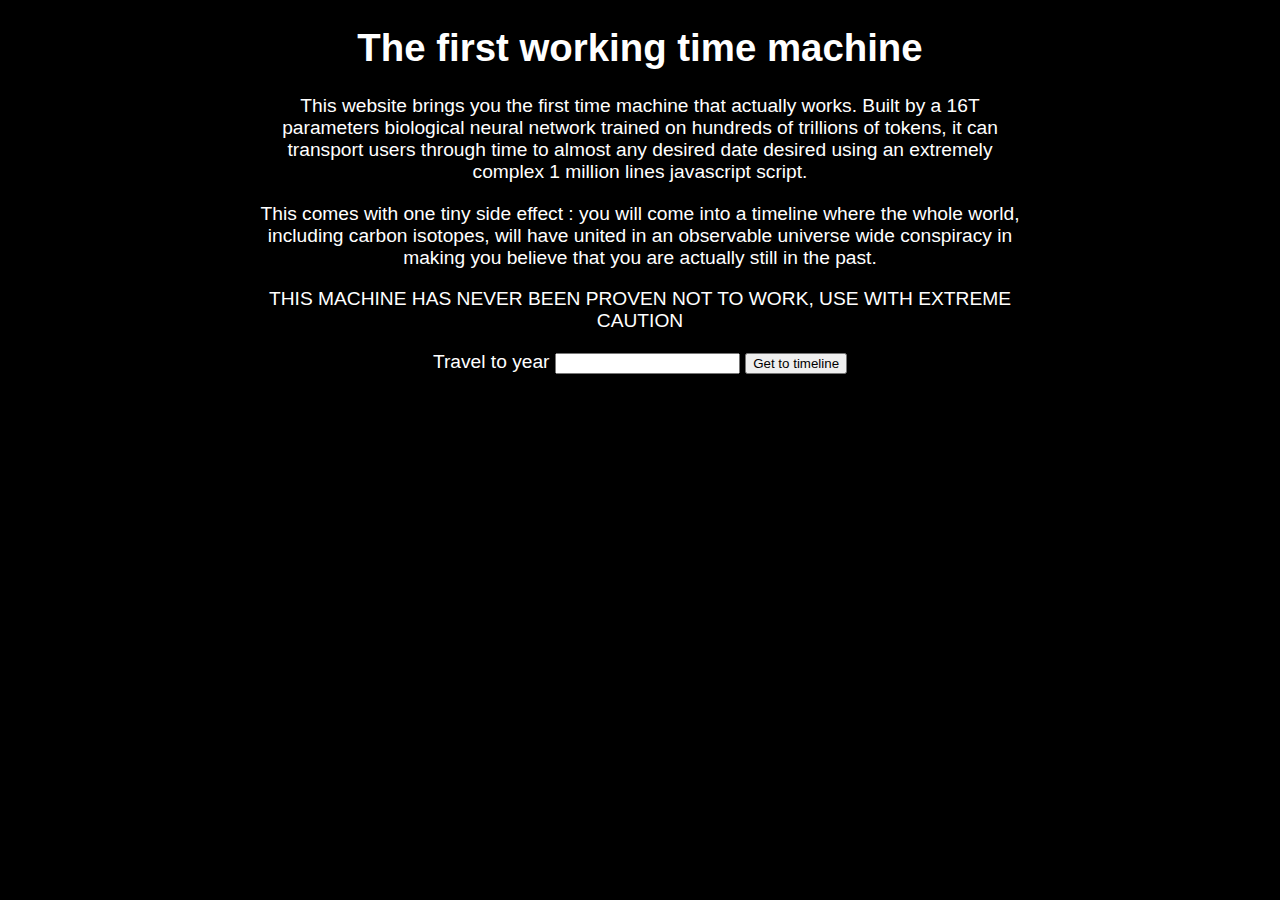
==== index.html @ e627779d "first version" ====
<!DOCTYPE html>
<html lang="en">
  <head>
    <meta charset="UTF-8">
    <meta name="viewport" content="width=device-width, initial-scale=1.0">
    <meta http-equiv="X-UA-Compatible" content="ie=edge">
    <title>Time machine</title>
    <link rel="stylesheet" href="style.css">
    <script>
        function getTimeline(){
            var date = document.getElementById("year").value;
            if (document.getElementById("year").checkValidity()) {
                if(confirm("Are you sure you want to travel to date "+date+" ? There is no going back once you move forward in time.")){
                    window.location.href = "success.html?date="+date; 
            }
            }

        }

    </script>
  </head>
  <body>
    <h1>The first working time machine</h1>
    <p>This website brings you the first time machine that actually works.
        Built by a 16T parameters biological neural network trained on hundreds of trillions of tokens,
        it can transport users through time to almost any desired date desired using an extremely complex 1 million lines javascript script.</p>
    <p>This comes with one tiny side effect : you will come into a timeline where the whole world, including carbon isotopes, will have united in an observable universe wide conspiracy in making you believe
        that you are actually still in the past.</p>
        <p>THIS MACHINE HAS NEVER BEEN PROVEN NOT TO WORK, USE WITH EXTREME CAUTION</p>
<div>
    <label for="year">Travel to year</label>
    <input type="number" id="year" min="2026" step="1"/>
    <button onclick="getTimeline()">Get to timeline</button>
</div>
  </body>
</html>
---- style.css ----
body {
    background-color: black;
    color:white;
    font-size:1.2rem;
    text-align: center;
    font-family: sans-serif;
    margin:0 20% 0 20%;
}
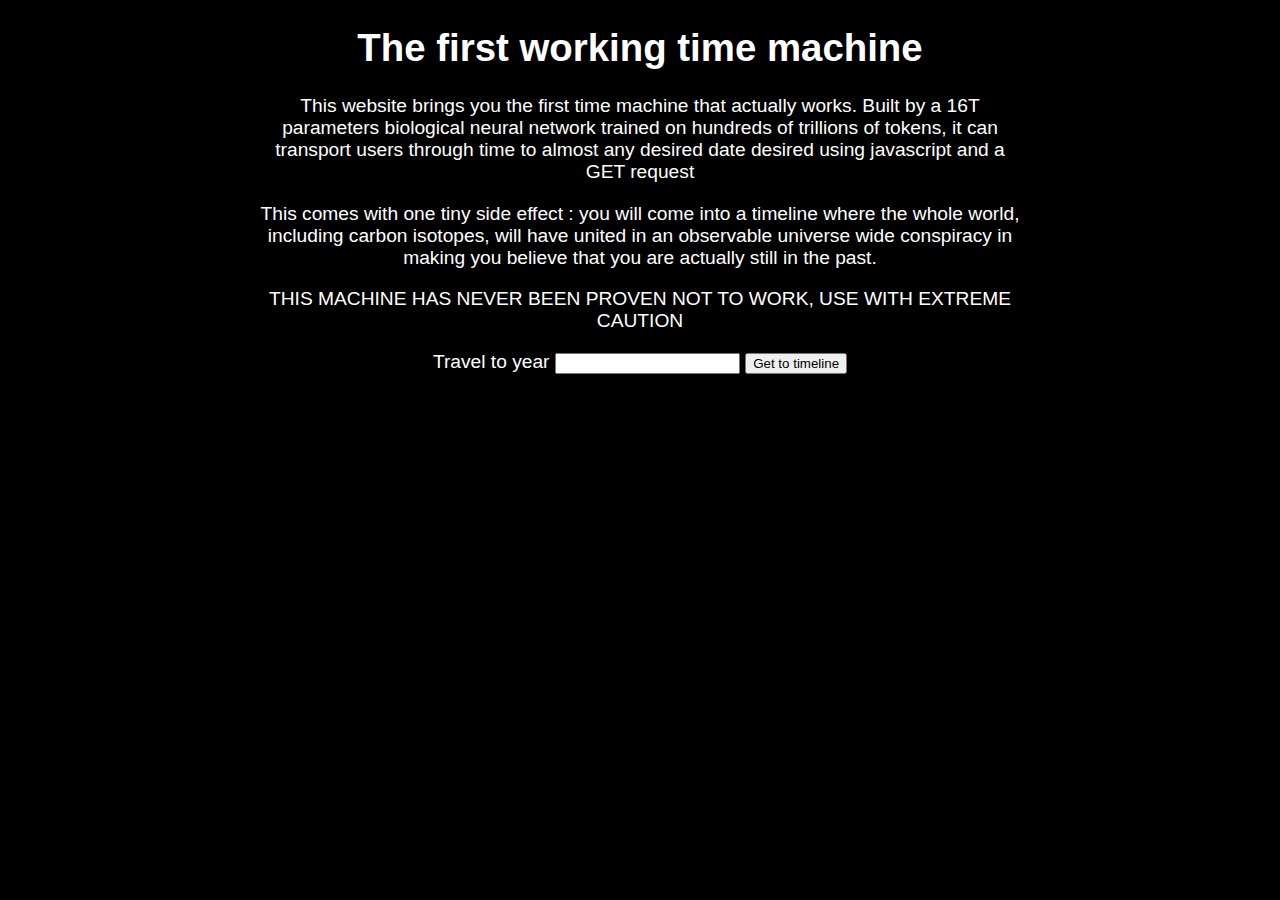
==== commit 350745d4: "text modif" ====
--- a/index.html
+++ b/index.html
@@ -23,7 +23,7 @@
     <h1>The first working time machine</h1>
     <p>This website brings you the first time machine that actually works.
         Built by a 16T parameters biological neural network trained on hundreds of trillions of tokens,
-        it can transport users through time to almost any desired date desired using an extremely complex 1 million lines javascript script.</p>
+        it can transport users through time to almost any desired date desired using javascript and a GET request</p>
     <p>This comes with one tiny side effect : you will come into a timeline where the whole world, including carbon isotopes, will have united in an observable universe wide conspiracy in making you believe
         that you are actually still in the past.</p>
         <p>THIS MACHINE HAS NEVER BEEN PROVEN NOT TO WORK, USE WITH EXTREME CAUTION</p>
